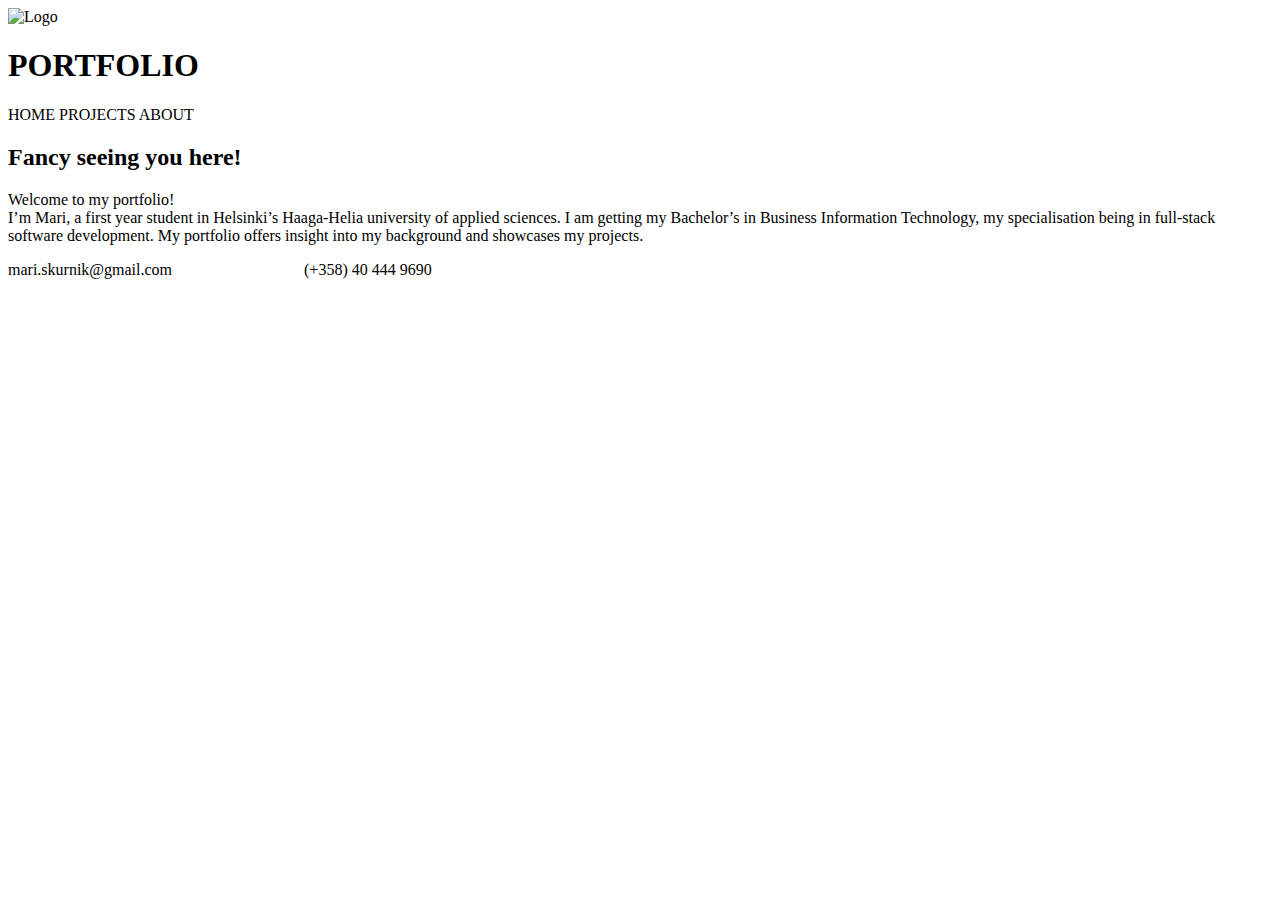
==== HTML/index.html @ d4790453 "Add files via upload" ====
<!--Pakotettu välilyönti &nbsp;|tavutusvihje &shy;
  |&copy on copyright merkki |
  <pre> voi piirtää kuviota ascii|
<hr> poikkiviiva|main sisällä kaikki, alkaa bodyn jälkeen, header (yläosa), sisältö (article), footer (alaosa), section tai div (osio)-->

<!--<a href="about.html">ABOUT</a> --> 
<!--<script src="js/oma.js"></script>-->

<!-- <nav>
        <a href="index.html">HOME</a>
        <a href="projects.html">PROJECTS</a>
        <a href="about.html">ABOUT</a>

        CSS

        nav {
            text-align:center; // RIGHT
        }

        nav a {color:black;
            padding: 10px;
            margin: 10px;
            display:inline-block;
            width:8em;
            margin-top: 5px
            text-decoration: none;     //linkkien alleviivaus pois

        }

        SVGBOX IKONEITA

       
        <hr> poikkiviiva

         kuva linkkinä
        <a href="mailto.mari.skurnik@gmail.com" target="blank">  target blank avautuu uuteen ikkunaan
        <img src="email.logo" WIDTH:"32" height:"30"
         Send an email!
        </a>



    </nav> -->

<!DOCTYPE html>
<html lang="en">

    <head>
        <!--Google Font Import-->
        <style>
            @import url('https://fonts.googleapis.com/css2?family=Bebas+Neue&family=Condiment&family=Open+Sans:ital,wght@0,300..800;1,300..800&family=Rock+Salt&family=Sarina&family=Yesteryear&display=swap');
        </style>

        <!-- Meta Information-->
        <meta charset="utf-8">
        <meta name="viewport" content="width=device-width, initial-scale=1.0">
        <meta name="description" content="Professional portfolio of Mari Skurnik.">
        <meta name="author" content="Mari Skurnik">

        <!--Page title-->
    <title>PORTFOLIO: Mari Skurnik</title>

    <!--CSS stylesheet link-->
    <link href="tyyli.css" rel="stylesheet">
    
    </head>

    <body> 
        <main>
            
        <header> 

         <div class="mainlogo">   
        <img src="C:\Users\bhq714\OneDrive - Haaga-Helia Oy Ab\Digitaaliset palvelut DIG001IT1A-3060\Webpage\Logo_beige.jpg" alt="Logo" id="logo">
    </div>
        
        <div class="headertext">
        <h1>PORTFOLIO</h1>
    </div>

    <div class="links">   
        <plinks>
            HOME
        </plinks>
        <plinks>
            PROJECTS
        </plinks>
        <plinks>
            ABOUT
        </plinks>
    </div>
    
     </header>
    
     <div>
     <h2>Fancy seeing you here!</h2>
    
        <p>Welcome to my portfolio!
            <br>
            I’m Mari, a first year student in Helsinki’s Haaga-Helia university of applied sciences. I am getting my Bachelor’s in Business Information Technology, my specialisation being in full-stack software development.
            
            My portfolio offers insight into my background and showcases my projects.
        </p>
    </div>
    
        <footer>
        mari.skurnik@gmail.com&nbsp;&nbsp;&nbsp;&nbsp;&nbsp;&nbsp;&nbsp;&nbsp;&nbsp;&nbsp;&nbsp;&nbsp;&nbsp;&nbsp;&nbsp;&nbsp;&nbsp;&nbsp;&nbsp;&nbsp;&nbsp;&nbsp;&nbsp;&nbsp;&nbsp;&nbsp;&nbsp;&nbsp;&nbsp;&nbsp;&nbsp;&nbsp;&nbsp;(+358)&nbsp;40&nbsp;444&nbsp;9690 
        </footer>
    </main>
    </body>
</html>
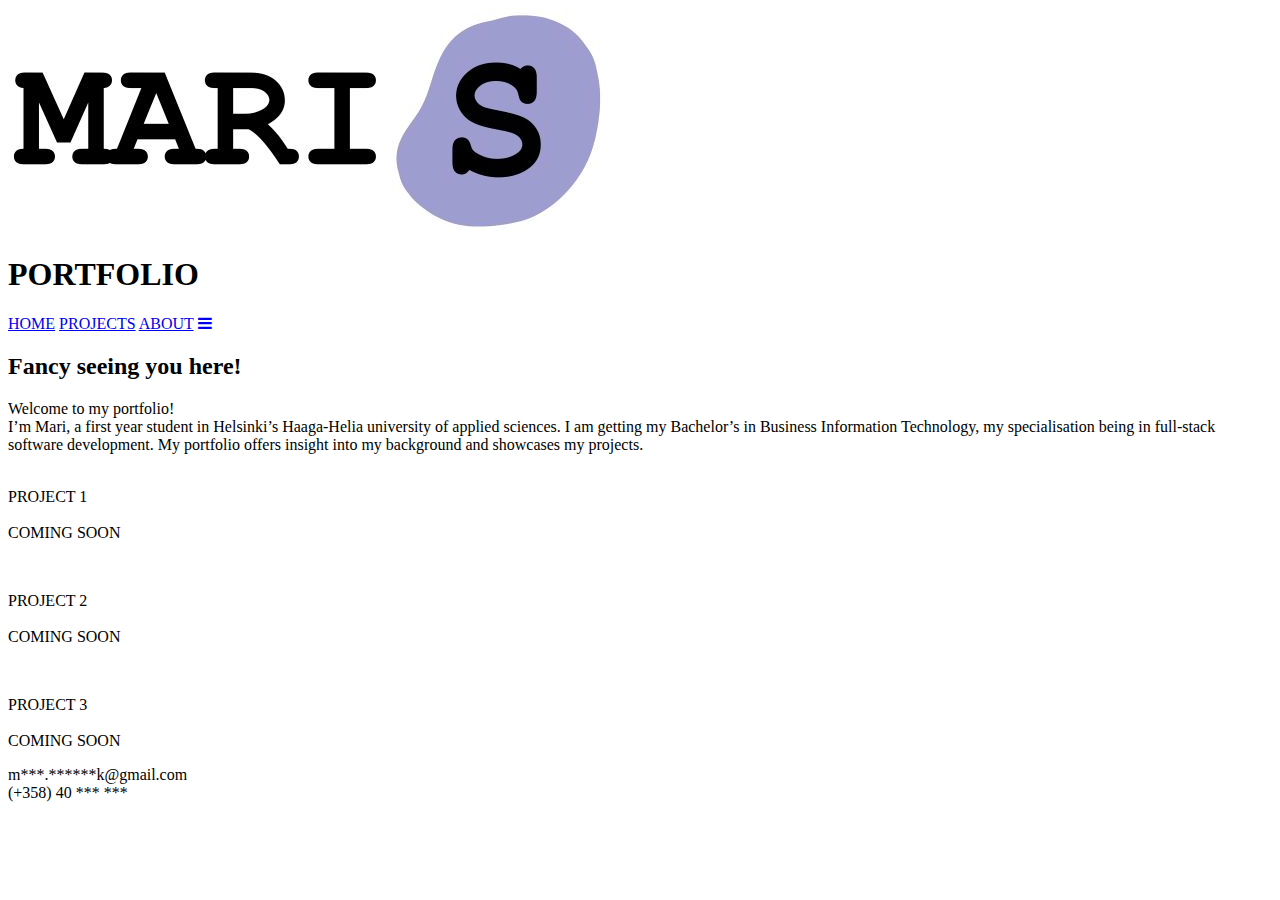
==== commit 0f8e5601: "Add files via upload" ====
--- a/HTML/index.html
+++ b/HTML/index.html
@@ -1,3 +1,94 @@
+
+
+
+<!DOCTYPE html>
+<html lang="en">
+
+    <head>
+        <!--Google Font Import-->
+        <style>
+            @import url('https://fonts.googleapis.com/css2?family=Bebas+Neue&family=Condiment&family=Open+Sans:ital,wght@0,300..800;1,300..800&family=Rock+Salt&family=Sarina&family=Yesteryear&display=swap');
+        </style>
+
+        <!-- Meta Information-->
+        <meta charset="utf-8">
+        <meta name="viewport" content="width=device-width, initial-scale=1.0">
+        <meta name="description" content="Professional portfolio of Mari Skurnik.">
+        <meta name="author" content="Mari Skurnik">
+
+        <!--Page title-->
+    <title>PORTFOLIO: Mari Skurnik</title>
+
+    <!--CSS stylesheet link-->
+    <link href="../css/tyyli.css" rel="stylesheet">
+
+    <!--ICON stylesheet-->
+    <link rel="stylesheet" href="https://cdnjs.cloudflare.com/ajax/libs/font-awesome/4.7.0/css/font-awesome.min.css">
+    
+    </head>
+
+    <body> 
+        <main>
+            
+        <header> 
+        
+         <div class="mainlogo">   
+        <img src="../images/logo_resized.jpg" alt="Logo" id="logo">
+    </div>
+        
+        <div class="headertext">
+        <h1>PORTFOLIO</h1>
+    </div>
+
+    <div class="topnav" id="myTopnav">   
+        <a href="../html/index.html" class="eka">HOME</a>
+        <a href="../html/projects.html" class="toka">PROJECTS</a>
+        <a href="../html/about.html" class="toka">ABOUT</a>
+        <a href="javascript:void(0);" class="icon" onclick="myFunction()" title="Toggle navigation menu">
+        
+        <em class="fa fa-bars"></em>
+
+    </a>
+    </div>
+    
+     </header>
+    
+     <div>
+     <h2>Fancy seeing you here!</h2>
+    
+        <p>Welcome to my portfolio!
+            <br>
+            I’m Mari, a first year student in Helsinki’s Haaga-Helia university of applied sciences. I am getting my Bachelor’s in Business Information Technology, my specialisation being in full-stack software development.
+            
+            My portfolio offers insight into my background and showcases my projects.
+        </p>
+    </div>
+
+    <div class="project-container">
+        <div class= "box"><p><br>PROJECT 1 <br><br> COMING SOON</p></div>
+        <div class= "box"><br><p>PROJECT 2 <br><br> COMING SOON</p></div>
+        <div class= "box"><br><p>PROJECT 3 <br><br> COMING SOON</p></div>
+</div>
+    
+    <footer>
+       <div class="emailFooter"> m***.******k@gmail.com
+       <div class="phoneFooter">(+358)&nbsp;40&nbsp;***&nbsp;***</div>
+    </div>
+        </footer>
+    </main>
+
+    <script>
+        function myFunction() {
+          var x = document.getElementById("myTopnav");
+          if (x.className === "topnav") {
+            x.className += " responsive";
+          } else {
+            x.className = "topnav";
+          }
+        }
+        </script>
+    </body>
+</html>
 
 <!--Pakotettu välilyönti &nbsp;|tavutusvihje &shy;
   |&copy on copyright merkki |
@@ -41,72 +132,4 @@
 
 
 
-    </nav> -->
-
-<!DOCTYPE html>
-<html lang="en">
-
-    <head>
-        <!--Google Font Import-->
-        <style>
-            @import url('https://fonts.googleapis.com/css2?family=Bebas+Neue&family=Condiment&family=Open+Sans:ital,wght@0,300..800;1,300..800&family=Rock+Salt&family=Sarina&family=Yesteryear&display=swap');
-        </style>
-
-        <!-- Meta Information-->
-        <meta charset="utf-8">
-        <meta name="viewport" content="width=device-width, initial-scale=1.0">
-        <meta name="description" content="Professional portfolio of Mari Skurnik.">
-        <meta name="author" content="Mari Skurnik">
-
-        <!--Page title-->
-    <title>PORTFOLIO: Mari Skurnik</title>
-
-    <!--CSS stylesheet link-->
-    <link href="tyyli.css" rel="stylesheet">
-    
-    </head>
-
-    <body> 
-        <main>
-            
-        <header> 
-
-         <div class="mainlogo">   
-        <img src="C:\Users\bhq714\OneDrive - Haaga-Helia Oy Ab\Digitaaliset palvelut DIG001IT1A-3060\Webpage\Logo_beige.jpg" alt="Logo" id="logo">
-    </div>
-        
-        <div class="headertext">
-        <h1>PORTFOLIO</h1>
-    </div>
-
-    <div class="links">   
-        <plinks>
-            HOME
-        </plinks>
-        <plinks>
-            PROJECTS
-        </plinks>
-        <plinks>
-            ABOUT
-        </plinks>
-    </div>
-    
-     </header>
-    
-     <div>
-     <h2>Fancy seeing you here!</h2>
-    
-        <p>Welcome to my portfolio!
-            <br>
-            I’m Mari, a first year student in Helsinki’s Haaga-Helia university of applied sciences. I am getting my Bachelor’s in Business Information Technology, my specialisation being in full-stack software development.
-            
-            My portfolio offers insight into my background and showcases my projects.
-        </p>
-    </div>
-    
-        <footer>
-        mari.skurnik@gmail.com&nbsp;&nbsp;&nbsp;&nbsp;&nbsp;&nbsp;&nbsp;&nbsp;&nbsp;&nbsp;&nbsp;&nbsp;&nbsp;&nbsp;&nbsp;&nbsp;&nbsp;&nbsp;&nbsp;&nbsp;&nbsp;&nbsp;&nbsp;&nbsp;&nbsp;&nbsp;&nbsp;&nbsp;&nbsp;&nbsp;&nbsp;&nbsp;&nbsp;(+358)&nbsp;40&nbsp;444&nbsp;9690 
-        </footer>
-    </main>
-    </body>
-</html>+    </nav> -->